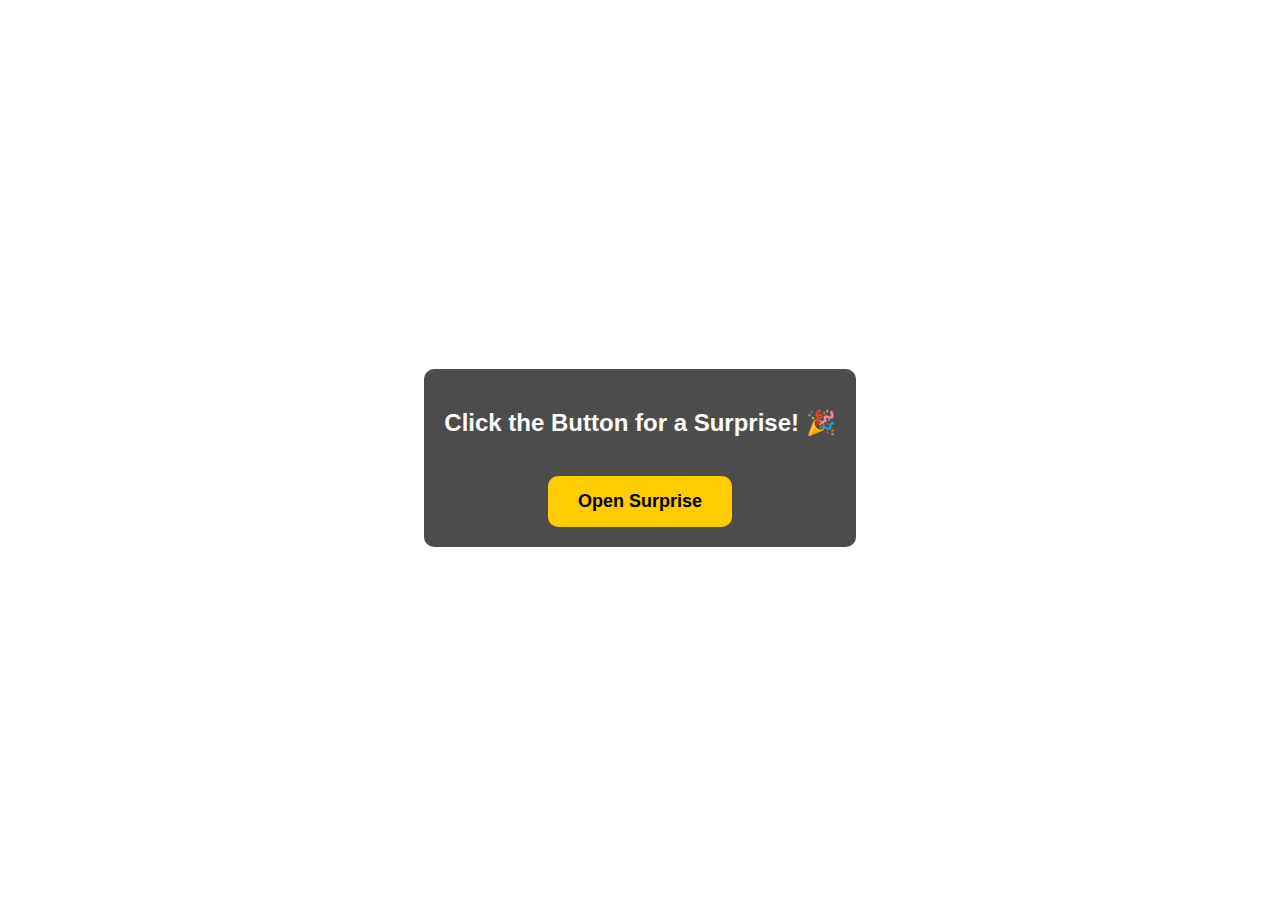
==== popup.html @ a6b15373 "Create popup.html" ====
<!DOCTYPE html>
<html lang="en">
<head>
    <meta charset="UTF-8">
    <meta name="viewport" content="width=device-width, initial-scale=1.0">
    <title>Surprise</title>
    <style>
        body {
            background-image: url('heart2.jpg'); /* Change to your image */
            background-size: cover;
            display: flex;
            justify-content: center;
            align-items: center;
            height: 100vh;
            font-family: Arial, sans-serif;
            flex-direction: column;
            color: white;
        }
        .container {
            background: rgba(0, 0, 0, 0.7);
            padding: 20px;
            border-radius: 10px;
            text-align: center;
            position: relative;
        }
        .button {
            padding: 15px 30px;
            border: none;
            border-radius: 10px;
            background-color: #ffcc00;
            cursor: pointer;
            font-size: 18px;
            font-weight: bold;
            margin-top: 20px;
        }
    </style>
</head>
<body>
    <div class="container">
        <h2>Click the Button for a Surprise! 🎉</h2>
        <button class="button" onclick="openSurprise()">Open Surprise</button>
    </div>

    <script>
        function openSurprise() {
            window.location.href = "surprise.html"; // Redirect to surprise page
        }
    </script>
</body>
</html>
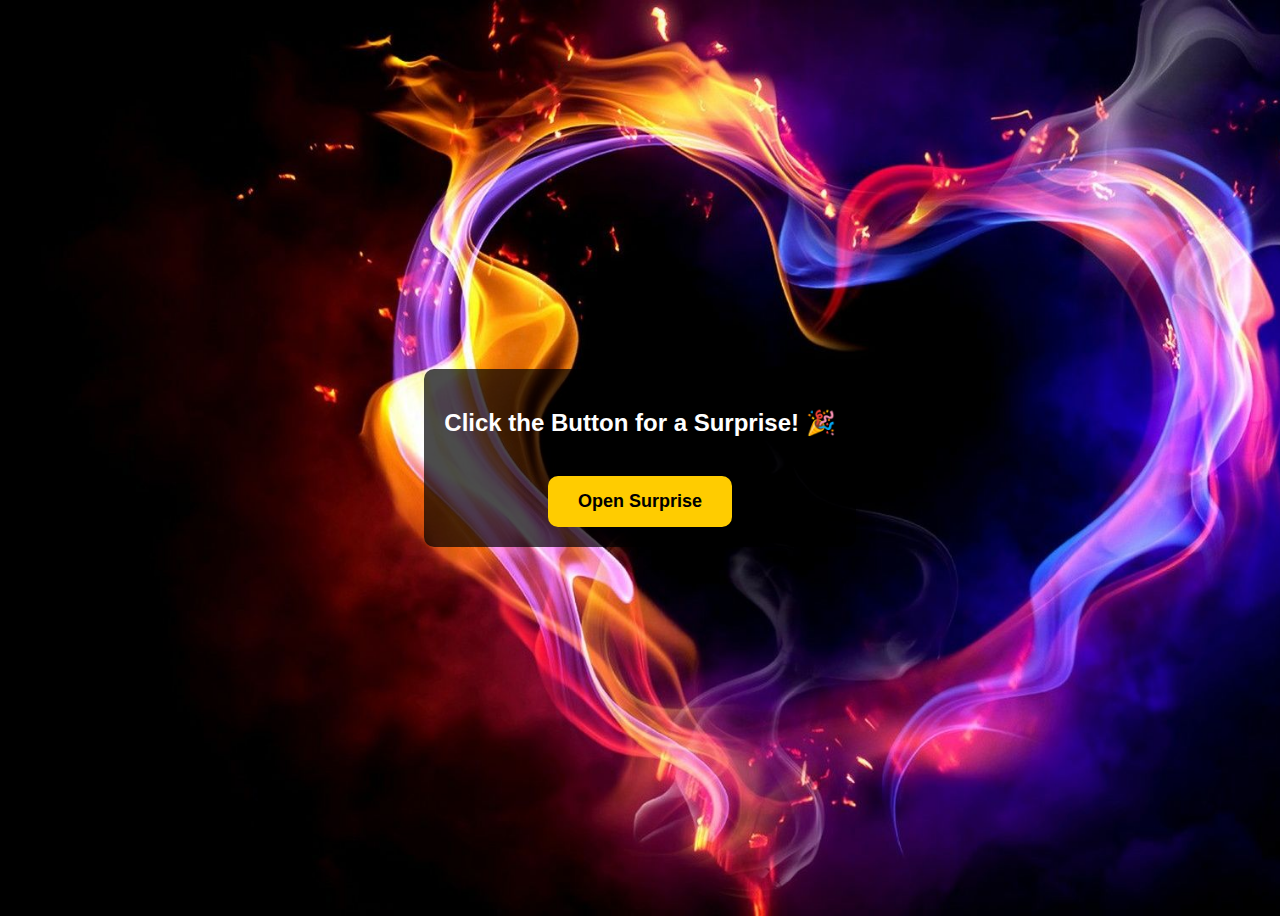
==== commit 7e430a1a: "Add files via upload" ====
--- a/popup.html
+++ b/popup.html
@@ -1,50 +1,50 @@
-<!DOCTYPE html>
-<html lang="en">
-<head>
-    <meta charset="UTF-8">
-    <meta name="viewport" content="width=device-width, initial-scale=1.0">
-    <title>Surprise</title>
-    <style>
-        body {
-            background-image: url('heart2.jpg'); /* Change to your image */
-            background-size: cover;
-            display: flex;
-            justify-content: center;
-            align-items: center;
-            height: 100vh;
-            font-family: Arial, sans-serif;
-            flex-direction: column;
-            color: white;
-        }
-        .container {
-            background: rgba(0, 0, 0, 0.7);
-            padding: 20px;
-            border-radius: 10px;
-            text-align: center;
-            position: relative;
-        }
-        .button {
-            padding: 15px 30px;
-            border: none;
-            border-radius: 10px;
-            background-color: #ffcc00;
-            cursor: pointer;
-            font-size: 18px;
-            font-weight: bold;
-            margin-top: 20px;
-        }
-    </style>
-</head>
-<body>
-    <div class="container">
-        <h2>Click the Button for a Surprise! 🎉</h2>
-        <button class="button" onclick="openSurprise()">Open Surprise</button>
-    </div>
-
-    <script>
-        function openSurprise() {
-            window.location.href = "surprise.html"; // Redirect to surprise page
-        }
-    </script>
-</body>
-</html>
+<!DOCTYPE html>
+<html lang="en">
+<head>
+    <meta charset="UTF-8">
+    <meta name="viewport" content="width=device-width, initial-scale=1.0">
+    <title>Surprise</title>
+    <style>
+        body {
+            background-image: url('heart2.jpg'); /* Change to your image */
+            background-size: cover;
+            display: flex;
+            justify-content: center;
+            align-items: center;
+            height: 100vh;
+            font-family: Arial, sans-serif;
+            flex-direction: column;
+            color: white;
+        }
+        .container {
+            background: rgba(0, 0, 0, 0.7);
+            padding: 20px;
+            border-radius: 10px;
+            text-align: center;
+            position: relative;
+        }
+        .button {
+            padding: 15px 30px;
+            border: none;
+            border-radius: 10px;
+            background-color: #ffcc00;
+            cursor: pointer;
+            font-size: 18px;
+            font-weight: bold;
+            margin-top: 20px;
+        }
+    </style>
+</head>
+<body>
+    <div class="container">
+        <h2>Click the Button for a Surprise! 🎉</h2>
+        <button class="button" onclick="openSurprise()">Open Surprise</button>
+    </div>
+
+    <script>
+        function openSurprise() {
+            window.location.href = "surprise.html"; // Redirect to surprise page
+        }
+    </script>
+</body>
+</html>
